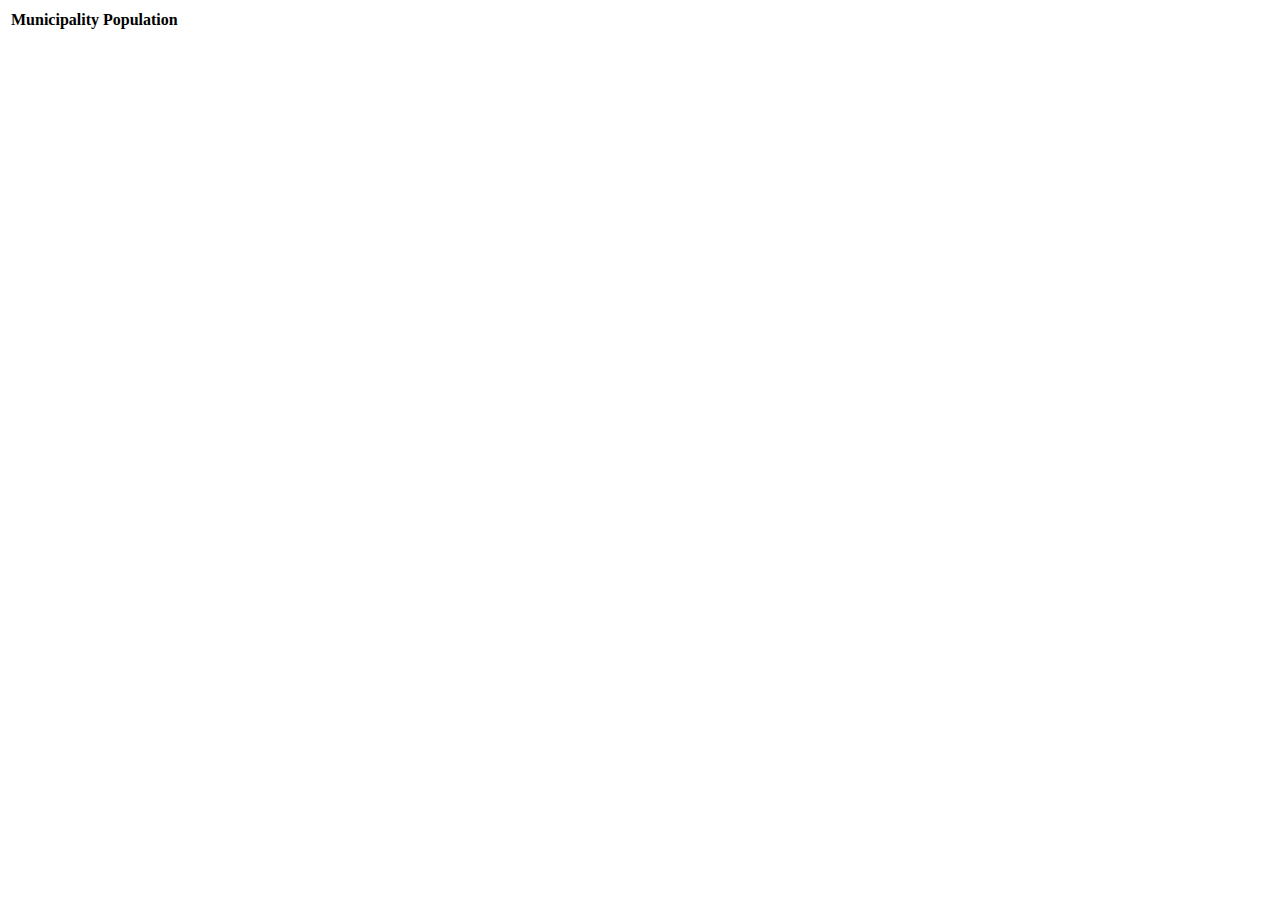
==== index.html @ ed8c105e "Exercise 1: Fetch json from website, then fill out a table based on municipality and population of i" ====
<!DOCTYPE html>
<html lang="en">
<head>
    <meta charset="UTF-8">
    <meta name="viewport" content="width=device-width, initial-scale=1.0">
    <title>Document</title>
    <script src="basic.js" defer></script>
</head>
<body>
    <!--Exercise1:-->
    <table>
        <thead>
            <th>Municipality</th><th>Population</th>
        </thead>
        <tbody id="table-body">
        </tbody>
    </table>
    
</body>
</html>
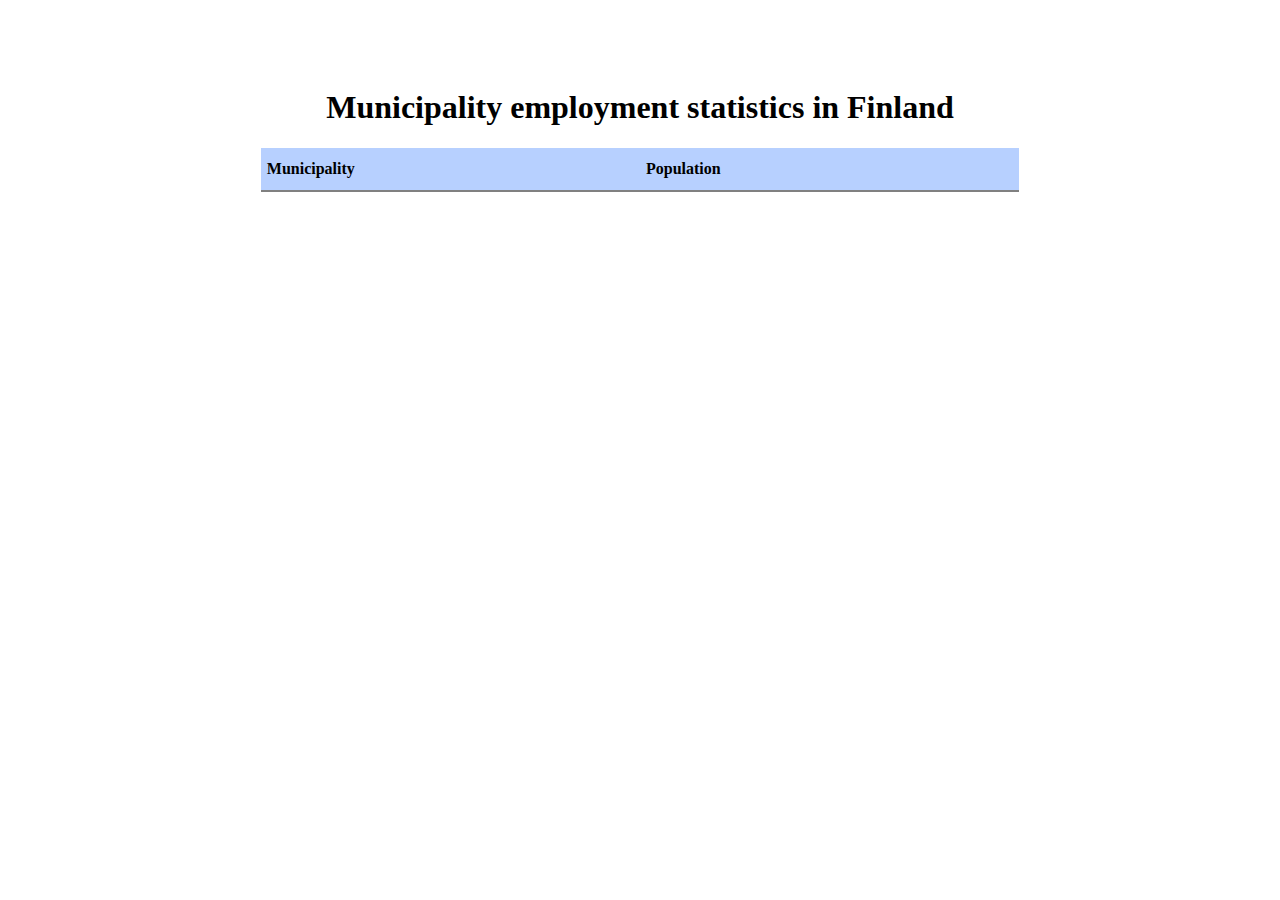
==== commit 20efe416: "Exercise 2 & 3: Made css additions to the table and added extra elements to html." ====
--- a/index.html
+++ b/index.html
@@ -5,16 +5,19 @@
     <meta name="viewport" content="width=device-width, initial-scale=1.0">
     <title>Document</title>
     <script src="basic.js" defer></script>
+    <link rel="stylesheet" href="styles.css">
 </head>
 <body>
-    <!--Exercise1:-->
-    <table>
-        <thead>
-            <th>Municipality</th><th>Population</th>
-        </thead>
-        <tbody id="table-body">
-        </tbody>
-    </table>
-    
+    <!--Exercise 1, 2 & 3:-->
+    <div class="center">
+        <h1>Municipality employment statistics in Finland</h1>
+        <table>
+            <thead>
+                <th>Municipality</th><th>Population</th>
+            </thead>
+            <tbody id="table-body">
+            </tbody>
+        </table>
+    </div>
 </body>
 </html>--- a/styles.css
+++ b/styles.css
@@ -0,0 +1,40 @@
+/*Exercise 2 & 3:*/
+
+body {
+    font-family: "Verdana, Arial, sans-serif";
+}
+
+table td {
+    padding: 6px;
+    border-bottom: 1px solid gray;
+    background-color: #ffffff;
+}
+/*Source used: https://www.w3schools.com/cssref/sel_nth-child.php */
+table td:nth-child(even) {
+    background-color: #f2f2f2;
+}
+
+table th {
+    background-color: #b7d0ff;
+    font-weight: bold;
+    padding: 12px 0px 12px 6px;
+    border-bottom: 2px solid gray;
+}
+
+table {
+    border-collapse: collapse;
+    font-size: 16px;
+    text-align: left;
+    table-layout: fixed;
+    width: 100%;
+}
+
+.center {
+    margin: auto;
+    padding: 60px;
+    width: 60%;
+}
+
+h1 {
+    text-align: center;
+}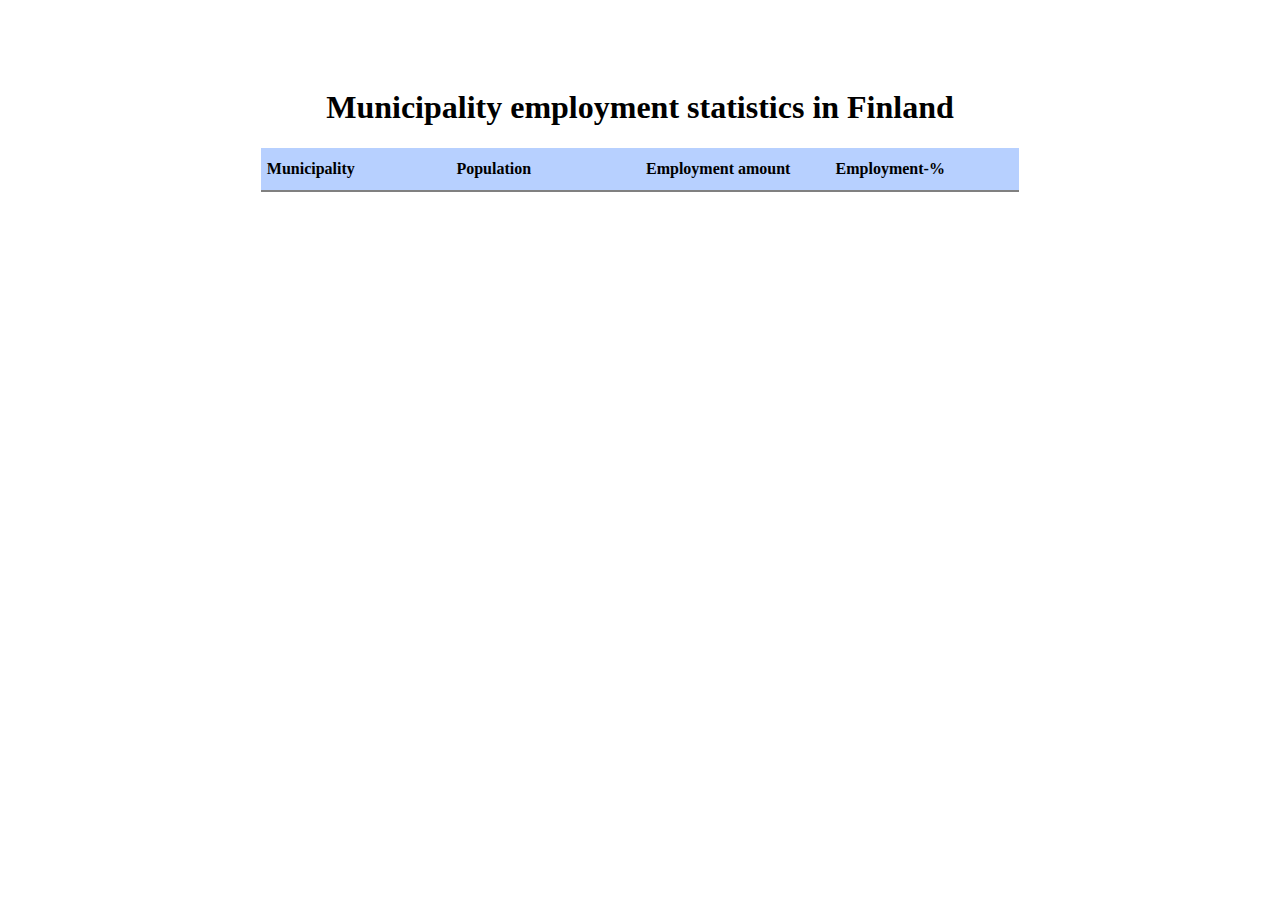
==== commit 8c7043c0: "Exercise 4 & 5: Added employment amount and added calculations to check percentage. Added CSS elemen" ====
--- a/index.html
+++ b/index.html
@@ -13,7 +13,7 @@
         <h1>Municipality employment statistics in Finland</h1>
         <table>
             <thead>
-                <th>Municipality</th><th>Population</th>
+                <th>Municipality</th><th>Population</th><th>Employment amount</th><th>Employment-%</th>
             </thead>
             <tbody id="table-body">
             </tbody>
--- a/styles.css
+++ b/styles.css
@@ -1,5 +1,4 @@
 /*Exercise 2 & 3:*/
-
 body {
     font-family: "Verdana, Arial, sans-serif";
 }
@@ -37,4 +36,12 @@
 
 h1 {
     text-align: center;
+}
+
+/*Exercise 5: */
+.table-row-over45 {
+    background-color: #abffbd !important;
+}
+.table-row-under25 {
+    background-color: #ff9e9e !important;
 }